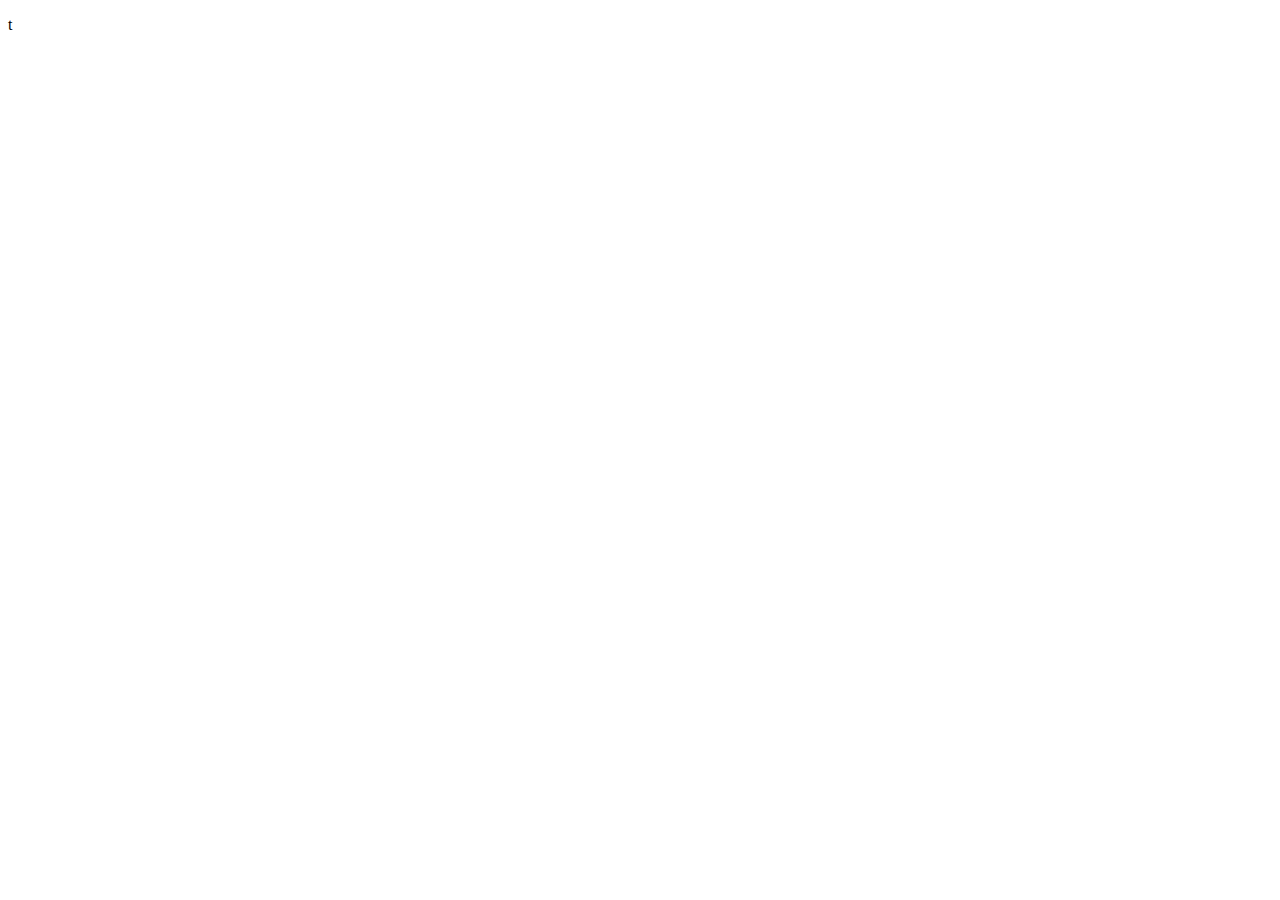
==== index.html @ 41384bf5 "countdown js complete" ====
<!DOCTYPE html>
<html lang="en">
<head>
    <meta charset="UTF-8">
    <meta http-equiv="X-UA-Compatible" content="IE=edge">
    <meta name="viewport" content="width=device-width, initial-scale=1.0">
    <title>Froligarchy Olympics</title>
    <link rel="stylesheet" href="style.css">
    <script src="script.js" defer></script>
</head>
<body>
    <p id="countdown">t</p>
</body>
</html>
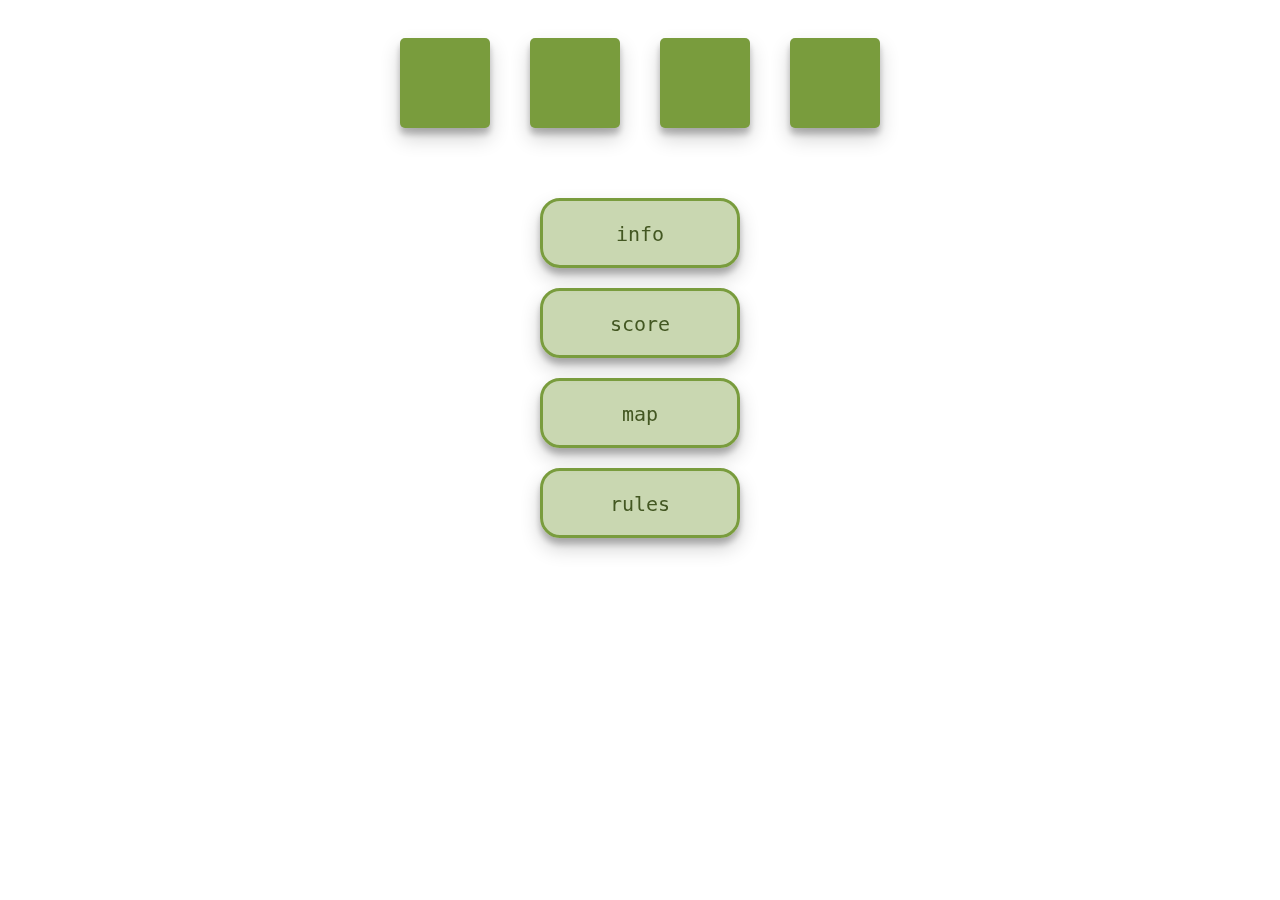
==== commit 5b33add4: "home page stylized" ====
--- a/index.html
+++ b/index.html
@@ -9,6 +9,22 @@
     <script src="script.js" defer></script>
 </head>
 <body>
-    <p id="countdown">t</p>
+    <div id="bkg"></div>
+    <div id="main">
+    <div id="right">
+        <div id="countbox">
+            <div class="box"><p id="days"></p></div>
+            <div class="box"><p id="hours"></p></div>
+            <div class="box"><p id="mins"></p></div>
+            <div class="box"><p id="secs"></p></div>
+        </div>
+    </div>
+    <div id="left">
+        <button class="nav" id="info"><p>info</p></button>
+        <button class="nav" id="score"><p>score</p></button>
+        <button class="nav" id="map"><p>map</p></button>
+        <button class="nav" id="rules"><p>rules</p></button>
+    </div>
+    </div>
 </body>
 </html>--- a/style.css
+++ b/style.css
@@ -0,0 +1,74 @@
+#main:before {
+    content: "";
+    position: fixed;
+    left: 0;
+    right: 0;
+    z-index: -1;
+    background-image: url('https://cache.desktopnexus.com/thumbseg/675/675170-bigthumbnail.jpg');
+    height: 100%;
+    background-position: center;
+    background-repeat: no-repeat;
+    background-size: cover;
+    -webkit-filter: blur(7px);
+    -moz-filter: blur(7px);
+    -o-filter: blur(7px);
+    -ms-filter: blur(7px);
+    filter: blur(7px);
+}
+
+#main {
+    display: flex;
+    flex-direction: column;
+    justify-content: flex-start;
+    align-items: center;
+    font-family: 'Andale mono', monospace;
+    font-size: 40px;
+}
+#countbox {
+    display: flex;
+    color: #435722;
+    margin-bottom: 50px;
+    margin-top: 10px;
+}
+
+.box {
+    display: flex;
+    justify-content: center;
+    align-items: center;
+    width: 50px;
+    height: 50px;
+    margin: 20px;
+    background-color: #799C3D;
+    padding: 20px;
+    border-radius: 5px;
+    box-shadow: rgba(0, 0, 0, 0.19) 0px 10px 20px, rgba(0, 0, 0, 0.23) 0px 6px 6px;
+}
+
+#left {
+    display: flex;
+    flex-direction: column;
+}
+
+.nav {
+    margin-bottom: 20px;
+    font-family: 'Andale mono', monospace;
+    font-size: 20px;
+    box-shadow: rgba(0, 0, 0, 0.19) 0px 10px 20px, rgba(0, 0, 0, 0.23) 0px 6px 6px;
+    transition: 300ms;
+    border-radius: 20px;
+    background-color: rgba(121, 156, 61, 0.4);
+    border: 3px solid #799C3D;
+    height: 70px;
+    width: 200px;
+    color: #435722;
+
+}
+
+.nav:hover {
+    background-color: #799C3D;
+}
+
+.nav:focus {
+    box-shadow: none;
+
+}